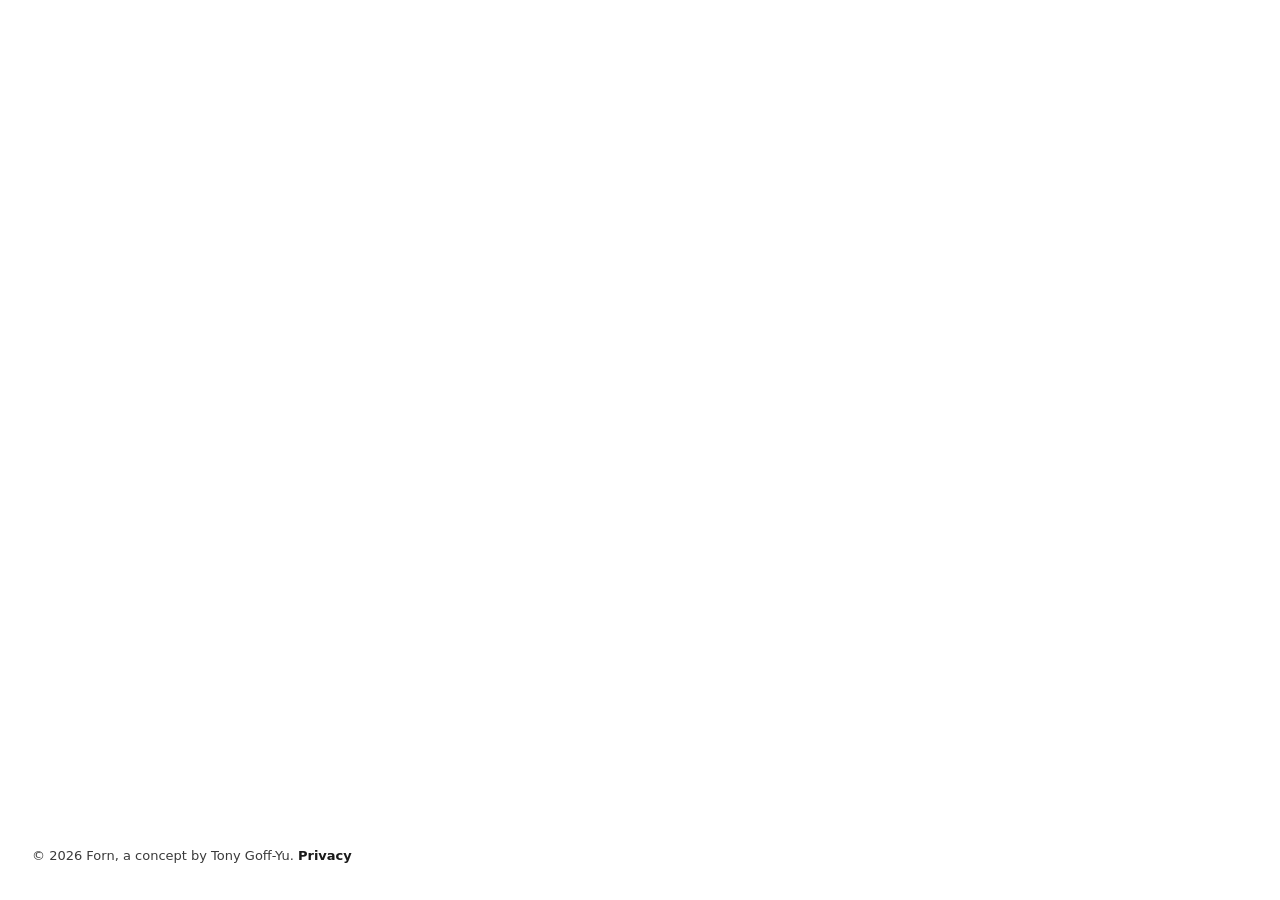
==== public/forn/index.html @ 841c696a "Forn page: FORN stays hidden until the font has loaded and fitted, no small flash on load Co-Authore" ====
<!DOCTYPE html>
<html lang="en-GB">
<head>
<meta charset="utf-8">
<meta name="viewport" content="width=device-width, initial-scale=1, viewport-fit=cover">
<title>Forn</title>
<meta name="description" content="Forn notices the old places you pass, and at 9pm tells you the best of them. Every day adds a ring. A concept by Tony Goff-Yu.">
<meta name="robots" content="noindex">
<meta name="theme-color" content="#FFFFFF">
<style>
/* Forn concept page (18 Nov 2026). One screen, no scroll: the app's 3D rings fill it, one big line at a time
   over them. Scroll, swipe and the arrow keys step back and forward (no buttons). Text cuts between steps;
   the camera carries the motion. Instrument Sans and three.js are bundled next to this file. */
@font-face { font-family: "Instrument Sans"; src: url("/forn/instrument-sans.ttf") format("truetype"); font-weight: 400 700; font-stretch: 75% 100%; font-display: block; }
:root { --ink: #1A1A1A; --soft: #3A3A3A; --font: "Instrument Sans", system-ui, sans-serif; --pad: 24px; }
@media (min-width: 900px) { :root { --pad: 32px; } }
* { box-sizing: border-box; -webkit-tap-highlight-color: transparent; }
html, body { height: 100%; margin: 0; background: #FFFFFF; color: var(--ink); font-family: var(--font); overflow: hidden; overscroll-behavior: none; }
body { touch-action: none; }
#gl { position: fixed; inset: 0; width: 100%; height: 100%; display: block; }

/* Step 0: the word, filling the screen above the bar at the bottom. */
.mark { position: fixed; left: 0; right: 0; top: 0; bottom: calc(var(--pad) + 24px); padding: var(--pad) var(--pad) 0; z-index: 2; background: #FFFFFF; }
.mark svg { width: 100%; height: 100%; display: block; overflow: visible; }
.mark text { font-family: var(--font); font-weight: 600; fill: var(--ink); }
.mark[hidden] { display: none; }
.mark text { visibility: hidden; } .mark.ready text { visibility: visible; } /* no flash of a small FORN before the font loads and fits */

/* Steps: one huge line each, nothing else. Narrow letters on a tall screen keep them big. */
.step { position: fixed; left: var(--pad); right: var(--pad); top: var(--pad); z-index: 3; pointer-events: none; transition: color 400ms ease; }
.step[hidden] { display: none; }
/* Lines are broken by hand, so each line is as big as the screen allows. */
.step h1, .step h2 { margin: 0; font-weight: 600; font-size: min(15vw, 24vh); line-height: 0.92; letter-spacing: 0.005em; }
@media (max-aspect-ratio: 1/1) { .step h1, .step h2 { font-size: min(16.5vw, 13vh); } } /* normal width, as in the app; only the word FORN narrows */
.step .note { margin: 24px 0 0; font-size: 19px; line-height: 26px; color: var(--soft); }
.step .btn { pointer-events: auto; display: inline-flex; align-items: center; justify-content: center; height: 64px; padding: 0 32px; margin-top: 32px; border-radius: 999px; background: var(--ink); color: #FFFFFF; font: 600 19px/1 var(--font); text-decoration: none; }
.step .btn:focus-visible { outline: 2px solid var(--ink); outline-offset: 3px; }
body.dark .step { color: #FFFFFF; }

/* At 9pm: an 80% black overlay, the line turns white, and the find sits on it as a plain white card. */
.shade { position: fixed; inset: 0; z-index: 2; background: rgba(26,26,26,0.8); opacity: 0; pointer-events: none; transition: opacity 400ms ease; }
body.dark .shade { opacity: 1; }

/* The 9pm card, as in the app. */
.card { position: fixed; z-index: 4; left: var(--pad); right: var(--pad); bottom: calc(var(--pad) + 40px); max-width: 420px; margin-left: auto; border-radius: 28px; background: #FFFFFF; padding: 32px 28px 28px; }
.card[hidden] { display: none; }
.card { opacity: 0; transition: opacity 500ms ease; }
body.dark .card { opacity: 1; }
.card b { display: block; font-size: 26px; line-height: 32px; font-weight: 600; letter-spacing: 0.2px; text-wrap: balance; }
.card span { display: block; margin-top: 12px; font-size: 15px; line-height: 20px; color: var(--soft); }

/* Bottom bar: the credit and Privacy on the left, back and next on the right. */
.bar { position: fixed; left: 0; right: 0; bottom: 0; height: calc(var(--pad) + 24px); padding: 0 var(--pad) var(--pad); align-items: flex-end; display: flex; align-items: center; justify-content: space-between; gap: 16px; z-index: 5; font-size: 13px; line-height: 18px; color: var(--soft); }
.bar p { margin: 0; }
.bar a { color: inherit; text-decoration: none; }
.bar .link { color: var(--ink); background: none; border: 0; padding: 0; font: inherit; font-weight: 600; cursor: pointer; }
body.dark .bar, body.dark .bar .link { color: #FFFFFF; }
.bar .link:focus-visible, .bar a:focus-visible { outline: 2px solid var(--ink); outline-offset: 3px; }

/* Privacy: a card, like the app. */
.sheet { position: fixed; inset: 0; z-index: 10; background: rgba(26,26,26,0.8); display: none; align-items: center; justify-content: center; padding: var(--pad); }
.sheet.on { display: flex; }
.sheet article { width: min(520px, 100%); max-height: 100%; overflow: auto; background: #FFFFFF; border-radius: 28px; padding: 32px 24px 24px; }
.sheet h2 { margin: 0; font-size: 28px; line-height: 34px; font-weight: 600; }
.sheet p { margin: 12px 0 0; font-size: 17px; line-height: 24px; color: var(--soft); text-wrap: pretty; }
.sheet button { margin-top: 24px; width: 100%; height: 56px; border-radius: 999px; border: 1px solid var(--ink); background: transparent; color: var(--ink); font: 600 17px/1 var(--font); cursor: pointer; }
.sr { position: absolute; width: 1px; height: 1px; overflow: hidden; clip: rect(0 0 0 0); white-space: nowrap; }
@media (max-width: 520px) { .bar { font-size: 12px; } }
</style>
</head>
<body>
<canvas id="gl" aria-hidden="true"></canvas>

<div class="mark" id="mark" role="img" aria-label="Forn">
  <svg id="markSvg" preserveAspectRatio="none" aria-hidden="true"><text id="markText" x="0" y="0">FORN</text></svg>
</div>

<main>
  <section class="step" data-s="1" hidden><h1>You pass<br>history<br>every day.</h1></section>
  <section class="step" data-s="2" hidden><h2>Forn<br>notices it<br>for you.</h2></section>
  <section class="step" data-s="3" hidden><h2>At 9pm,<br>find out what<br>you passed.</h2></section>
  <section class="step" data-s="4" hidden><h2>Keep it,<br>or let it go.</h2></section>
  <section class="step" data-s="5" hidden><h2>Every day<br>adds a ring.</h2></section>
  <section class="step" data-s="6" hidden><h2>Grow yours.</h2><p class="note">Coming soon to Android.</p><a class="btn" href="mailto:tony@gandalondon.com?subject=Try%20Forn%20early" target="_blank" rel="noopener">Try it early</a></section>
</main>

<div class="shade" aria-hidden="true"></div>
<div class="card" id="card" hidden aria-live="polite"><b>In 1889 a guidebook writer called a Norfolk halt possibly the least important station in England, except Raynes Park.</b><span>Raynes Park station, 10:42</span></div>

<div class="bar">
  <p>&copy; 2026 Forn<span class="who">, a concept by <a href="https://gandalondon.com" target="_blank" rel="noopener">Tony Goff-Yu</a></span>. <button type="button" class="link" id="privacy">Privacy</button></p>
</div>
<p class="sr" aria-live="polite" id="live"></p>

<div class="sheet" id="sheet" role="dialog" aria-modal="true" aria-labelledby="pvH">
  <article>
    <h2 id="pvH">Privacy</h2>
    <p>Forn keeps everything on your phone: the places you passed, when, and your answers. No account, no ads, and no track of where you went.</p>
    <p>Nothing leaves your phone unless you choose Tell me more, which shares that one place with the app you pick.</p>
    <p>This page uses no cookies and no tracking.</p>
    <button type="button" id="sheetClose">Close</button>
  </article>
</div>

<script src="/forn/three.js"></script>
<script>
(() => {
/* ---------- The word: FORN filling the space it's given ---------- */
// Width before stretch: narrow letters on a tall screen, normal ones on a wide one, then stretch to fit exactly.
const markText = document.getElementById('markText'), markSvg = document.getElementById('markSvg');
function fitMark() {
  const box = document.getElementById('mark').getBoundingClientRect();
  const tall = box.height > box.width;
  const stretch = tall ? '75%' : '100%';
  markText.style.fontStretch = stretch;
  // Tight glyph bounds from a canvas measure, so the letters themselves touch the edges.
  const c = document.createElement('canvas').getContext('2d');
  c.font = `600 200px "Instrument Sans"`;
  try { c.fontStretch = tall ? 'condensed' : 'normal'; } catch (e) {}
  const m = c.measureText(markText.textContent);
  const left = m.actualBoundingBoxLeft, right = m.actualBoundingBoxRight, up = m.actualBoundingBoxAscent, down = m.actualBoundingBoxDescent;
  markText.setAttribute('font-size', '200');
  // Sideways, use the SVG's own measure (the canvas can't always apply the narrow width); up and down, the tight glyph measure.
  let x = -left, w = left + right;
  try { const b = markText.getBBox(); if (b.width) { x = b.x; w = b.width; } } catch (e) {}
  markSvg.setAttribute('viewBox', `${x} ${-up} ${w} ${up + down}`);
}

/* ---------- The rings (from the app) ---------- */
const canvas = document.getElementById('gl');
const renderer = new THREE.WebGLRenderer({ canvas, antialias: true });
renderer.setPixelRatio(Math.min(devicePixelRatio, 2));
const scene = new THREE.Scene(); scene.background = new THREE.Color('#FFFFFF');
const camera = new THREE.PerspectiveCamera(35, 1, 0.05, 2000);
const SPH = new THREE.SphereGeometry(1, 40, 28), INK = new THREE.MeshBasicMaterial({ color: 0x1A1A1A });
const R_BALL = 0.16, STEP_W = 0.42, DAYS = 150, PARTS = 420;
const reduce = matchMedia('(prefers-reduced-motion: reduce)').matches;
function rng(seed) { return () => { seed = (seed * 16807) % 2147483647; return (seed - 1) / 2147483646; }; }
const ringR = d => 0.5 + (DAYS - 1 - d) * STEP_W;
const today = new Date();
function rankOf(d) { const t = new Date(today); t.setDate(t.getDate() - d); return t.getMonth() === 0 && t.getDate() === 1 ? 3 : t.getDate() === 1 ? 2 : t.getDay() === 1 ? 1 : 0; }
const RING_COL = [0xC8C8C8, 0xA8A8A8, 0x6A6A6A, 0x1A1A1A], RING_W = [0, 0.015, 0.035, 0.08];
const group = new THREE.Group(); scene.add(group);
// One group per day, so the past can arrive ring by ring on step 5. Day 0 is today.
const days = Array.from({ length: DAYS }, () => { const g = new THREE.Group(); group.add(g); return g; });
for (let d = 0; d < DAYS; d++) {
  let rank = rankOf(d);
  if (rank === 1 && [-2, -1, 1, 2].some(k => d + k >= 0 && d + k < DAYS && rankOf(d + k) >= 2)) rank = 0;
  const R = ringR(d), segs = Math.min(1024, Math.max(96, Math.round(R * 6))), pts = [];
  for (let i = 0; i <= segs; i++) { const a = i / segs * Math.PI * 2; pts.push(new THREE.Vector3(Math.cos(a) * R, 0, Math.sin(a) * R)); }
  const line = new THREE.Line(new THREE.BufferGeometry().setFromPoints(pts), rank === 0 ? new THREE.LineDashedMaterial({ color: d === 0 ? 0x8A8A8A : RING_COL[0], dashSize: 0.03, gapSize: 0.07 }) : new THREE.LineBasicMaterial({ color: RING_COL[rank] }));
  if (rank === 0) line.computeLineDistances();
  days[d].add(line);
  if (rank) { const m = new THREE.Mesh(new THREE.RingGeometry(R - RING_W[rank] / 2, R + RING_W[rank] / 2, segs), new THREE.MeshBasicMaterial({ color: RING_COL[rank], side: THREE.DoubleSide })); m.rotation.x = -Math.PI / 2; days[d].add(m); }
}
// Example past: finds on about half the days, two thirds kept, the rest settled dust.
const r = rng(11);
function dust(pos, settled, into = group) {
  const start = new Float32Array(PARTS * 3), end = new Float32Array(PARTS * 3);
  for (let i = 0; i < PARTS; i++) {
    const u = r() * 2 - 1, th = r() * Math.PI * 2, s = Math.sqrt(1 - u * u), d = 0.2 + Math.pow(r(), 0.7) * 0.6;
    start.set([pos.x, pos.y, pos.z], i * 3); end.set([pos.x + s * Math.cos(th) * d, pos.y + u * d, pos.z + s * Math.sin(th) * d], i * 3);
  }
  const g = new THREE.BufferGeometry(); g.setAttribute('position', new THREE.BufferAttribute(settled ? end.slice() : start.slice(), 3));
  const p = new THREE.Points(g, new THREE.PointsMaterial({ color: 0x8A8A8A, size: 0.022, transparent: true, opacity: settled ? 0.55 : 0 }));
  // Each speck gets its own slow drift, so a fresh burst floats like dust in still air.
  const drift = new Float32Array(PARTS * 4);
  for (let i = 0; i < PARTS; i++) drift.set([r() * Math.PI * 2, 0.25 + r() * 0.5, 0.03 + r() * 0.07, r() * Math.PI * 2], i * 4);
  into.add(p); return { p, start, end, drift };
}
for (let d = 1; d < DAYS; d++) {
  if (r() > 0.5) continue;
  const n = 1 + Math.floor(r() * 2);
  for (let i = 0; i < n; i++) {
    const th = r() * Math.PI * 2, R = ringR(d) + (r() - 0.5) * 0.1, pos = new THREE.Vector3(Math.cos(th) * R, (r() - 0.5) * 0.08, Math.sin(th) * R);
    if (r() < 0.66) { const m = new THREE.Mesh(SPH, INK); m.scale.setScalar(R_BALL); m.position.copy(pos); days[d].add(m); } else dust(pos, true, days[d]);
  }
}
// Today: three finds on a short arc of the outer ring. The first is the station card; the second bursts on step 4.
const RT = ringR(0), todayBalls = [0, 1, 2].map(i => {
  const th = 0.6 + (i - 1) * (0.6 / RT), m = new THREE.Mesh(SPH, INK);
  m.scale.setScalar(R_BALL); m.position.set(Math.cos(th) * RT, 0, Math.sin(th) * RT); group.add(m); return m;
});
let burst = null, burstAt = 0, ballsAt = 0, pastAt = 0;

/* ---------- Camera: where each step looks ---------- */
const focus = todayBalls[0].position.clone();
const WHOLE = { target: new THREE.Vector3(), dist: null, elev: 0.95, az: 0.55 };
const SHOTS = {
  0: { target: focus.clone(), dist: 20, elev: 1.0, az: 0.6 }, 1: { target: focus.clone(), dist: 20, elev: 1.0, az: 0.6 }, 2: { target: focus.clone(), dist: 14, elev: 1.0, az: 0.6 },
  3: { target: focus.clone(), dist: 6.5, elev: 0.7, az: 0.6 }, 4: { target: todayBalls[1].position.clone(), dist: 6, elev: 0.7, az: 0.6 },
  5: { target: focus.clone(), dist: 26, elev: 1.0, az: 0.6 }, 6: { ...WHOLE },
};
let cam = { target: new THREE.Vector3(), dist: 100, elev: 0.95, az: 0.55 }, from = null, to = null, t0 = 0, spin = 0;
function wholeDist() {
  const vf = THREE.MathUtils.degToRad(camera.fov) / 2, hf = Math.atan(Math.tan(vf) * camera.aspect);
  return (RT + 1) * 1.02 / Math.sin(Math.min(vf * freeK, hf));
}
function shot(s) { const o = SHOTS[s]; return { target: o.target.clone(), dist: o.dist ?? wholeDist(), elev: o.elev, az: o.az }; }
function place(c) {
  const ce = Math.cos(c.elev), se = Math.sin(c.elev), a = c.az + spin;
  camera.position.set(c.target.x + Math.cos(a) * ce * c.dist, c.target.y + se * c.dist, c.target.z + Math.sin(a) * ce * c.dist);
  camera.lookAt(c.target);
}
// The rings sit in the space the text leaves: below it on a phone, to the right of it on a wide screen.
let freeK = 1, area = { x: 0, y: 0, w: 1, h: 1 };
function resize() {
  const w = innerWidth, h = innerHeight; renderer.setSize(w, h, false);
  // Phones: the rings fill the screen and run under the words (Tony, 18 Nov: no box, overlap is fine).
  let low = 0;
  steps.forEach(x => { if (+x.dataset.s === 3) return; const was = x.hidden; x.hidden = false; low = Math.max(low, x.getBoundingClientRect().bottom); x.hidden = was; });
  const top = Math.round(low + 32), bottom = Math.round(document.querySelector('.bar').getBoundingClientRect().height);
  if (w > h * 1.1) { // wide: the words fill the screen, so the rings sit low and right behind them as before
    area = { x: 0, y: 0, w, h }; camera.aspect = w / h; camera.setViewOffset(w, h, -w * 0.22, -h * 0.1, w, h); freeK = 0.8;
  } else {
    area = { x: 0, y: 0, w, h }; camera.aspect = w / h; camera.setViewOffset(w, h, 0, -h * 0.17, w, h); freeK = 0.6; // full bleed: rings run under the words
  }
  camera.updateProjectionMatrix();
  fitMark();
  if (!to) { cam = shot(step); }
}
addEventListener('resize', resize);

/* ---------- Steps ---------- */
const steps = [...document.querySelectorAll('.step')], last = 6;
let step = 0, lock = 0, darkT = 0;
function go(n) {
  n = Math.max(0, Math.min(last, n));
  if (n === step) return;
  const prev = step; step = n; lock = performance.now();
  document.getElementById('mark').hidden = step !== 0;
  steps.forEach(s => s.hidden = +s.dataset.s !== step);
  document.getElementById('card').hidden = step !== 3;
  clearTimeout(darkT);
  document.body.classList.remove('dark');
  // At 9pm: the camera arrives first, then the overlay fades in and the find appears.
  if (step === 3) darkT = setTimeout(() => { if (step === 3) document.body.classList.add('dark'); }, reduce ? 0 : 1700);
  const s = steps.find(x => +x.dataset.s === step);
  document.getElementById('live').textContent = s ? s.textContent : 'Forn';
  // Step 4: the middle ball bursts into dust. Going back puts it back.
  if (step === 4 && !burst) { burst = dust(todayBalls[1].position.clone(), false); burstAt = performance.now(); }
  if (step < 4 && burst) { group.remove(burst.p); burst.p.geometry.dispose(); burst = null; todayBalls[1].visible = true; todayBalls[1].scale.setScalar(R_BALL); }
  if (step >= 2 && prev < 2) ballsAt = performance.now();
  if (step === 5) pastAt = performance.now() + 900; // growth starts as the camera settles
  from = { ...cam, target: cam.target.clone() }; to = shot(step); t0 = performance.now();
  if (reduce) { cam = to; to = null; }
}
addEventListener('keydown', e => {
  if (document.getElementById('sheet').classList.contains('on')) { if (e.key === 'Escape') closeSheet(); return; }
  const fwd = ['ArrowRight', 'ArrowDown', 'PageDown', ' '].includes(e.key), back = ['ArrowLeft', 'ArrowUp', 'PageUp'].includes(e.key);
  if (!fwd && !back) return;
  e.preventDefault();
  if (e.repeat || performance.now() - lock < 350) return; // one step per press
  go(step + (fwd ? 1 : -1));
});
// Scroll and swipe step too: one step per gesture.
addEventListener('wheel', e => {
  e.preventDefault();
  if (performance.now() - lock < 900 || Math.abs(e.deltaY) + Math.abs(e.deltaX) < 12) return;
  go(step + ((e.deltaY || e.deltaX) > 0 ? 1 : -1));
}, { passive: false });
let tx = null, ty = null;
addEventListener('touchstart', e => { tx = e.touches[0].clientX; ty = e.touches[0].clientY; }, { passive: true });
addEventListener('touchend', e => {
  if (tx == null || document.getElementById('sheet').classList.contains('on')) return;
  const dx = e.changedTouches[0].clientX - tx, dy = e.changedTouches[0].clientY - ty; tx = null;
  if (Math.max(Math.abs(dx), Math.abs(dy)) < 40) return;
  go(step + ((Math.abs(dy) > Math.abs(dx) ? -dy : -dx) > 0 ? 1 : -1));
});

/* ---------- Privacy ---------- */
const sheet = document.getElementById('sheet');
function closeSheet() { sheet.classList.remove('on'); document.getElementById('privacy').focus(); }
document.getElementById('privacy').addEventListener('click', () => { sheet.classList.add('on'); document.getElementById('sheetClose').focus(); });
document.getElementById('sheetClose').addEventListener('click', closeSheet);
sheet.addEventListener('click', e => { if (e.target === sheet) closeSheet(); });

/* ---------- Loop ---------- */
const ease = k => k < 0.5 ? 16 * k ** 5 : 1 - Math.pow(-2 * k + 2, 5) / 2; // a slow start and a soft landing
let lastT = performance.now();
function tick(now) {
  requestAnimationFrame(tick);
  const dt = Math.min(0.05, (now - lastT) / 1000); lastT = now;
  if (!reduce && (step === 0 || step === 1 || step >= 5)) spin += dt * 0.05; // the slow turn, only on the wide shots
  if (to) {
    const k = Math.min(1, (now - t0) / 2200), e = ease(k);
    cam = { target: from.target.clone().lerp(to.target, e), dist: from.dist * Math.pow(to.dist / from.dist, e), elev: from.elev + (to.elev - from.elev) * e, az: from.az + (to.az - from.az) * e };
    if (k >= 1) to = null;
  }
  if (burst) {
    // A pause, a slow eased burst (about 2.5s), then the dust keeps drifting.
    const secs = (now - burstAt) / 1000, k = Math.max(0, Math.min(1, (secs - 0.6) / 1.3)), e = 1 - Math.pow(1 - k, 5);
    todayBalls[1].scale.setScalar(R_BALL * Math.max(0, 1 - k * 3)); todayBalls[1].visible = k < 0.34;
    const a = burst.p.geometry.attributes.position.array, dr = burst.drift, f = e;
    for (let i = 0, j = 0; i < a.length; i += 3, j += 4) {
      const ph = dr[j], sp = dr[j + 1], amp = dr[j + 2] * f, ph2 = dr[j + 3];
      a[i] = burst.start[i] + (burst.end[i] - burst.start[i]) * e + Math.sin(secs * sp + ph) * amp;
      a[i + 1] = burst.start[i + 1] + (burst.end[i + 1] - burst.start[i + 1]) * e + Math.sin(secs * sp * 0.8 + ph2) * amp + secs * 0.004 * f;
      a[i + 2] = burst.start[i + 2] + (burst.end[i + 2] - burst.start[i + 2]) * e + Math.cos(secs * sp * 0.9 + ph) * amp;
    }
    burst.p.geometry.attributes.position.needsUpdate = true; burst.p.material.opacity = k > 0 ? 0.55 : 0;
  }
  // Today's finds pop in on step 2; before that, today's ring is empty.
  const bk = step < 2 ? 0 : reduce ? 1 : Math.min(1, (now - ballsAt) / 500), be = 1 - Math.pow(1 - bk, 3);
  todayBalls.forEach((b, i) => { if (i === 1 && burst) return; b.visible = bk > 0; b.scale.setScalar(R_BALL * be); });
  // Every day adds a ring: the past arrives from today inwards as the camera pulls back.
  // Every day adds a ring: from today's ring, the days before it appear one by one, going back in time.
  // Slow at first, so the first rings read one by one, then quicker. Only step 6 pulls out to see it all.
  const gk = step < 5 ? 0 : step > 5 || reduce ? 1 : Math.max(0, Math.min(1, (now - pastAt) / 6000)), shown = 1 + Math.floor((DAYS - 1) * gk * gk);
  days.forEach((g, d) => g.visible = d < shown);
  renderer.setScissorTest(true);
  renderer.setViewport(0, 0, innerWidth, innerHeight); renderer.setScissor(0, 0, innerWidth, innerHeight); renderer.clear();
  renderer.setViewport(area.x, area.y, area.w, area.h); renderer.setScissor(area.x, area.y, area.w, area.h);
  place(cam); renderer.render(scene, camera);
}
const ready = () => document.getElementById('mark').classList.add('ready');
document.fonts.load('600 200px "Instrument Sans"').then(() => { resize(); cam = shot(0); ready(); }).catch(() => { resize(); ready(); });
setTimeout(() => { resize(); ready(); }, 3000); // never leave the mark hidden
resize(); cam = shot(0);
requestAnimationFrame(tick);
})();
</script>
</body>
</html>
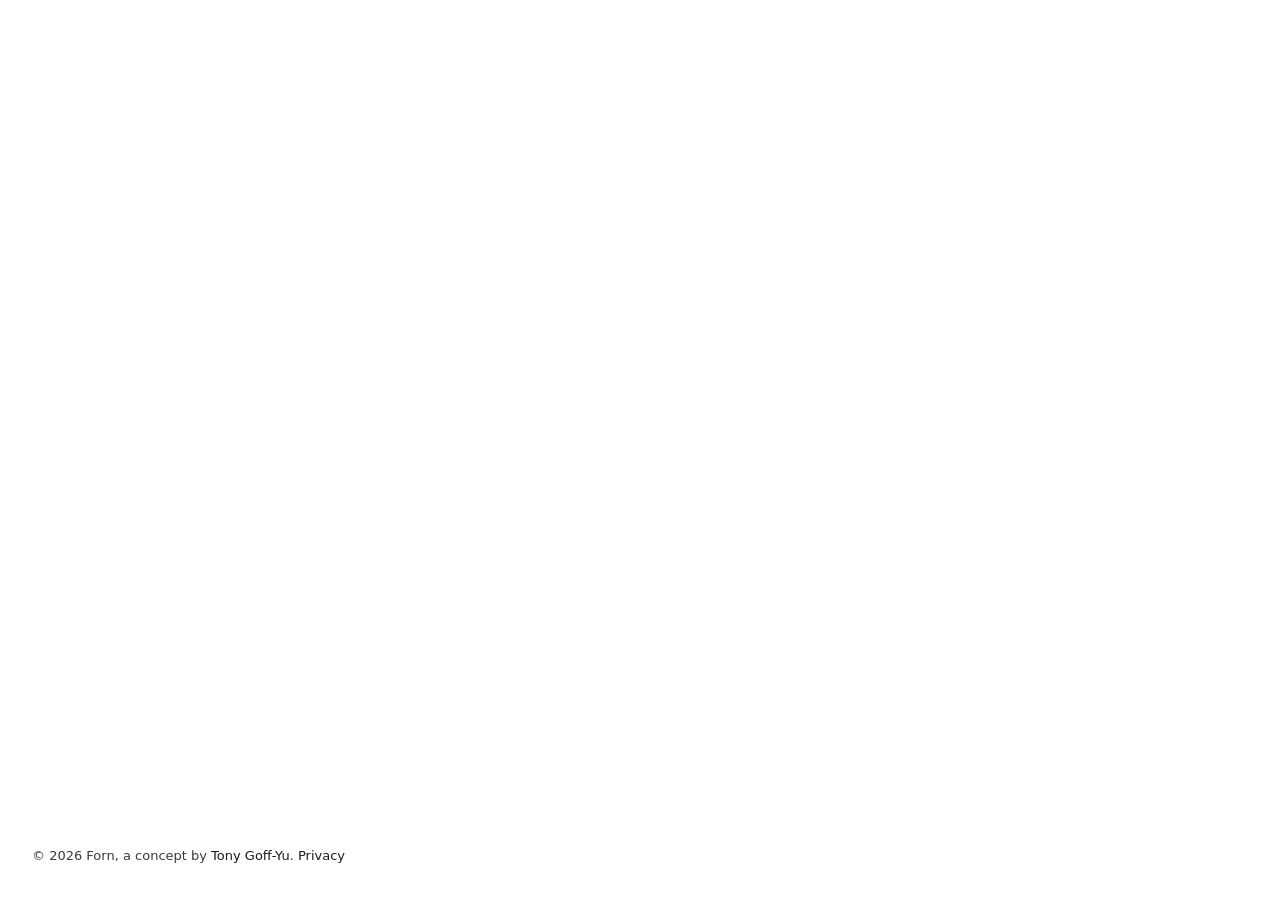
==== commit 9ba2b537: "Forn page: fade crowded rings when zoomed out (fixes moire shimmer); footer name and Privacy in Medi" ====
--- a/public/forn/index.html
+++ b/public/forn/index.html
@@ -17,6 +17,7 @@
 * { box-sizing: border-box; -webkit-tap-highlight-color: transparent; }
 html, body { height: 100%; margin: 0; background: #FFFFFF; color: var(--ink); font-family: var(--font); overflow: hidden; overscroll-behavior: none; }
 body { touch-action: none; }
+body.turning { cursor: grabbing; }
 #gl { position: fixed; inset: 0; width: 100%; height: 100%; display: block; }
 
 /* Step 0: the word, filling the screen above the bar at the bottom. */
@@ -52,9 +53,9 @@
 /* Bottom bar: the credit and Privacy on the left, back and next on the right. */
 .bar { position: fixed; left: 0; right: 0; bottom: 0; height: calc(var(--pad) + 24px); padding: 0 var(--pad) var(--pad); align-items: flex-end; display: flex; align-items: center; justify-content: space-between; gap: 16px; z-index: 5; font-size: 13px; line-height: 18px; color: var(--soft); }
 .bar p { margin: 0; }
-.bar a { color: inherit; text-decoration: none; }
-.bar .link { color: var(--ink); background: none; border: 0; padding: 0; font: inherit; font-weight: 600; cursor: pointer; }
-body.dark .bar, body.dark .bar .link { color: #FFFFFF; }
+.bar a { color: var(--ink); font-weight: 500; text-decoration: none; }
+.bar .link { color: var(--ink); background: none; border: 0; padding: 0; font: inherit; font-weight: 500; cursor: pointer; }
+body.dark .bar, body.dark .bar .link, body.dark .bar a { color: #FFFFFF; }
 .bar .link:focus-visible, .bar a:focus-visible { outline: 2px solid var(--ink); outline-offset: 3px; }
 
 /* Privacy: a card, like the app. */
@@ -140,6 +141,10 @@
 const today = new Date();
 function rankOf(d) { const t = new Date(today); t.setDate(t.getDate() - d); return t.getMonth() === 0 && t.getDate() === 1 ? 3 : t.getDate() === 1 ? 2 : t.getDay() === 1 ? 1 : 0; }
 const RING_COL = [0xC8C8C8, 0xA8A8A8, 0x6A6A6A, 0x1A1A1A], RING_W = [0, 0.015, 0.035, 0.08];
+// Shared materials, so the level of detail below can fade a whole kind of ring at once.
+const TODAY_MAT = new THREE.LineDashedMaterial({ color: 0x8A8A8A, dashSize: 0.03, gapSize: 0.07 });
+const LINE_MAT = RING_COL.map((c, k) => k === 0 ? new THREE.LineDashedMaterial({ color: c, dashSize: 0.03, gapSize: 0.07, transparent: true }) : new THREE.LineBasicMaterial({ color: c, transparent: true }));
+const BAND_MAT = RING_COL.map(c => new THREE.MeshBasicMaterial({ color: c, side: THREE.DoubleSide, transparent: true }));
 const group = new THREE.Group(); scene.add(group);
 // One group per day, so the past can arrive ring by ring on step 5. Day 0 is today.
 const days = Array.from({ length: DAYS }, () => { const g = new THREE.Group(); group.add(g); return g; });
@@ -148,10 +153,10 @@
   if (rank === 1 && [-2, -1, 1, 2].some(k => d + k >= 0 && d + k < DAYS && rankOf(d + k) >= 2)) rank = 0;
   const R = ringR(d), segs = Math.min(1024, Math.max(96, Math.round(R * 6))), pts = [];
   for (let i = 0; i <= segs; i++) { const a = i / segs * Math.PI * 2; pts.push(new THREE.Vector3(Math.cos(a) * R, 0, Math.sin(a) * R)); }
-  const line = new THREE.Line(new THREE.BufferGeometry().setFromPoints(pts), rank === 0 ? new THREE.LineDashedMaterial({ color: d === 0 ? 0x8A8A8A : RING_COL[0], dashSize: 0.03, gapSize: 0.07 }) : new THREE.LineBasicMaterial({ color: RING_COL[rank] }));
+  const line = new THREE.Line(new THREE.BufferGeometry().setFromPoints(pts), rank === 0 ? (d === 0 ? TODAY_MAT : LINE_MAT[0]) : LINE_MAT[rank]);
   if (rank === 0) line.computeLineDistances();
   days[d].add(line);
-  if (rank) { const m = new THREE.Mesh(new THREE.RingGeometry(R - RING_W[rank] / 2, R + RING_W[rank] / 2, segs), new THREE.MeshBasicMaterial({ color: RING_COL[rank], side: THREE.DoubleSide })); m.rotation.x = -Math.PI / 2; days[d].add(m); }
+  if (rank) { const m = new THREE.Mesh(new THREE.RingGeometry(R - RING_W[rank] / 2, R + RING_W[rank] / 2, segs), BAND_MAT[rank]); m.rotation.x = -Math.PI / 2; days[d].add(m); }
 }
 // Example past: finds on about half the days, two thirds kept, the rest settled dust.
 const r = rng(11);
@@ -256,6 +261,7 @@
 // Scroll and swipe step too: one step per gesture.
 addEventListener('wheel', e => {
   e.preventDefault();
+  if (step === last && Math.abs(e.deltaX) > Math.abs(e.deltaY)) { vel = 0; spin -= e.deltaX * 0.004; turnedAt = performance.now(); return; }
   if (performance.now() - lock < 900 || Math.abs(e.deltaY) + Math.abs(e.deltaX) < 12) return;
   go(step + ((e.deltaY || e.deltaX) > 0 ? 1 : -1));
 }, { passive: false });
@@ -265,8 +271,22 @@
   if (tx == null || document.getElementById('sheet').classList.contains('on')) return;
   const dx = e.changedTouches[0].clientX - tx, dy = e.changedTouches[0].clientY - ty; tx = null;
   if (Math.max(Math.abs(dx), Math.abs(dy)) < 40) return;
+  if (step === last && Math.abs(dx) > Math.abs(dy)) return; // that was a spin
   go(step + ((Math.abs(dy) > Math.abs(dx) ? -dy : -dx) > 0 ? 1 : -1));
 });
+
+/* ---------- Last step: drag sideways to turn the tree (no zoom, no tilt) ---------- */
+let dragX = null, vel = 0, turnedAt = 0;
+addEventListener('pointerdown', e => {
+  if (step !== last || e.target.closest('a, button') || document.getElementById('sheet').classList.contains('on')) return;
+  dragX = e.clientX; vel = 0; document.body.classList.add('turning');
+});
+addEventListener('pointermove', e => {
+  if (dragX == null) return;
+  const d = (e.clientX - dragX) * 0.008; dragX = e.clientX; spin += d; vel = d / 0.016; turnedAt = performance.now();
+});
+const endDrag = () => { if (dragX == null) return; dragX = null; document.body.classList.remove('turning'); };
+addEventListener('pointerup', endDrag); addEventListener('pointercancel', endDrag);
 
 /* ---------- Privacy ---------- */
 const sheet = document.getElementById('sheet');
@@ -276,12 +296,27 @@
 sheet.addEventListener('click', e => { if (e.target === sheet) closeSheet(); });
 
 /* ---------- Loop ---------- */
+// Level of detail (18 Nov, after Tony saw a shimmer zoomed out on his phone): rings packed closer than a few
+// pixels beat against the screen's pixel grid (moire). So fine rings fade as they crowd: days first, then Mondays.
+// Bands thinner than a pixel hide and leave their hairline, which always draws at one pixel.
+const PERIOD = [1, 7, 30, 365];
+function lod() {
+  const ppu = area.h / (2 * cam.dist * Math.tan(THREE.MathUtils.degToRad(camera.fov) / 2)); // CSS px per unit at the focus
+  const fade = px => Math.max(0, Math.min(1, (px - 4) / 4)); // gone under 4px apart, full from 8px
+  for (let k = 0; k < 4; k++) {
+    const a = k === 3 ? 1 : fade(STEP_W * PERIOD[k] * ppu);
+    LINE_MAT[k].opacity = a; LINE_MAT[k].visible = a > 0.01;
+    BAND_MAT[k].opacity = a; BAND_MAT[k].visible = a > 0.01 && RING_W[k] * ppu * renderer.getPixelRatio() >= 1;
+  }
+}
 const ease = k => k < 0.5 ? 16 * k ** 5 : 1 - Math.pow(-2 * k + 2, 5) / 2; // a slow start and a soft landing
 let lastT = performance.now();
 function tick(now) {
   requestAnimationFrame(tick);
   const dt = Math.min(0.05, (now - lastT) / 1000); lastT = now;
-  if (!reduce && (step === 0 || step === 1 || step >= 5)) spin += dt * 0.05; // the slow turn, only on the wide shots
+  // Let go and it carries on a little, then the slow turn takes over again.
+  if (dragX == null && vel) { spin += vel * dt; vel *= Math.pow(0.04, dt); if (Math.abs(vel) < 0.02) vel = 0; }
+  if (!reduce && dragX == null && !vel && (step === 0 || step === 1 || step >= 5)) spin += dt * 0.05; // the slow turn, only on the wide shots
   if (to) {
     const k = Math.min(1, (now - t0) / 2200), e = ease(k);
     cam = { target: from.target.clone().lerp(to.target, e), dist: from.dist * Math.pow(to.dist / from.dist, e), elev: from.elev + (to.elev - from.elev) * e, az: from.az + (to.az - from.az) * e };
@@ -311,7 +346,7 @@
   renderer.setScissorTest(true);
   renderer.setViewport(0, 0, innerWidth, innerHeight); renderer.setScissor(0, 0, innerWidth, innerHeight); renderer.clear();
   renderer.setViewport(area.x, area.y, area.w, area.h); renderer.setScissor(area.x, area.y, area.w, area.h);
-  place(cam); renderer.render(scene, camera);
+  place(cam); lod(); renderer.render(scene, camera);
 }
 const ready = () => document.getElementById('mark').classList.add('ready');
 document.fonts.load('600 200px "Instrument Sans"').then(() => { resize(); cam = shot(0); ready(); }).catch(() => { resize(); ready(); });
